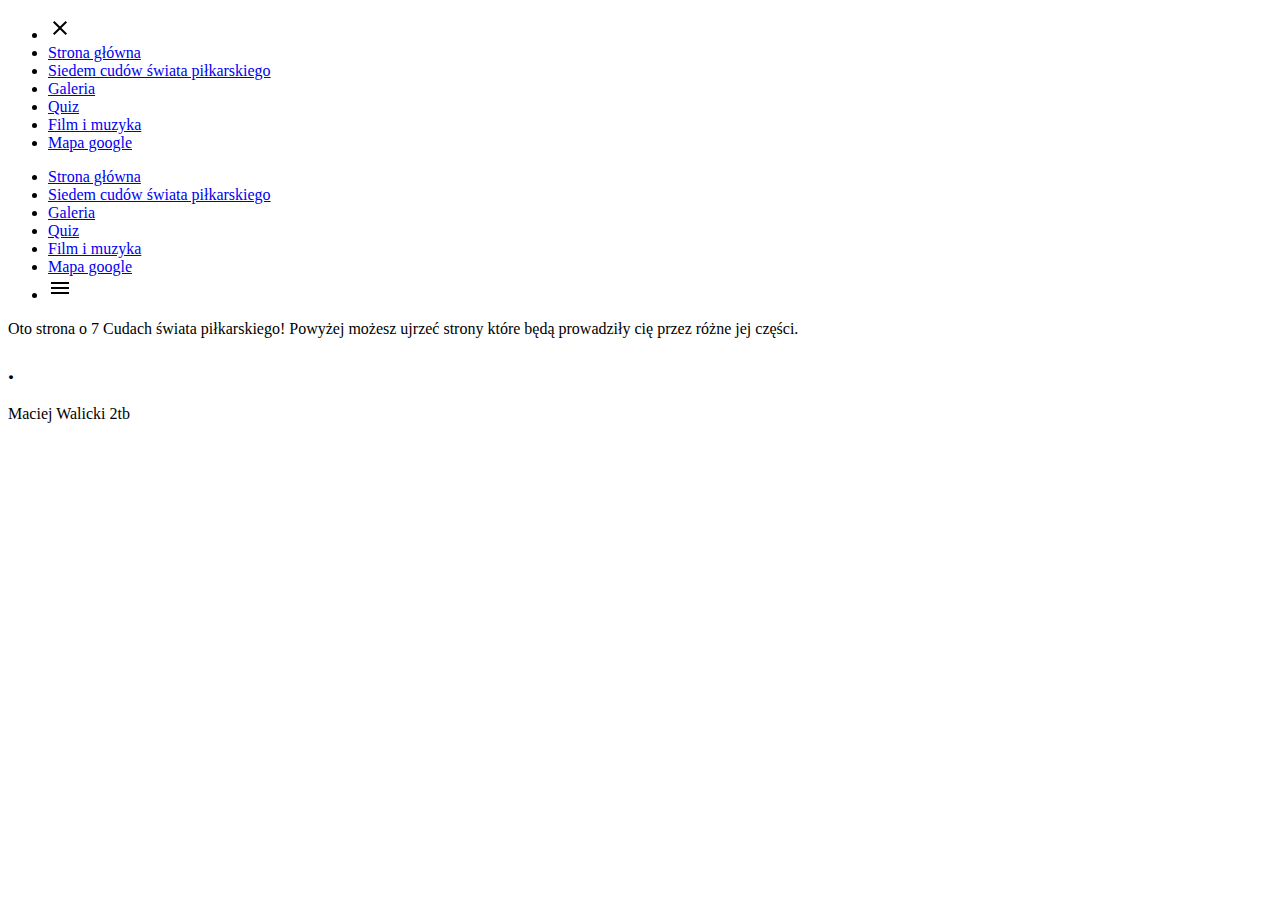
==== index.html @ be353317 "Add files via upload" ====
<!DOCTYPE html>
    <html lang="pl">
        <head> 
        <meta charset="UTF-8">
        <title>Strona główna</title>
        <link rel="stylesheet" type="text/css" href="Styl.css">
        </head>
        <Body>
            <div class="strona">
        <nav class="widoczne ukryte " >
            <ul class="bok bokBardzo" >
                <li onclick="ukryjBok()"  ><a href="#"><svg xmlns="http://www.w3.org/2000/svg" height="24px" viewBox="0 -960 960 960" width="24px" fill= "black"><path d="m256-200-56-56 224-224-224-224 56-56 224 224 224-224 56 56-224 224 224 224-56 56-224-224-224 224Z"/></svg></a></li>
                <li ><a href="Index.html">Strona główna</a></li>
                <li ><a href="siedemcudow.html">Siedem cudów świata piłkarskiego</a></li>
                <li ><a href="Galeria.html">Galeria</a></li>
                <li ><a href="quiz.html">Quiz</a></li>
                <li ><a href="filmmuzyka.html">Film i muzyka</a></li>
                <li > <a href="mapagoogle.html">Mapa google</a></li>



                    </ul>



            <ul >

                    <li  ><a href="Index.html">Strona główna</a></li>
                    <li class="zniknij"  ><a href="siedemcudow.html">Siedem cudów świata piłkarskiego</a></li>
                    <li class="zniknij"  ><a href="Galeria.html">Galeria</a></li>
                    <li  class="zniknij" ><a href="quiz.html">Quiz</a></li>
                    <li  class="zniknij" ><a href="filmmuzyka.html">Film i muzyka</a></li>
                    <li class="zniknij" ><a href="mapagoogle.html">Mapa google</a></li>
                    <li onclick="pokaBok()" class="x poka" ><a href="#"><svg xmlns="http://www.w3.org/2000/svg" height="24px" viewBox="0 -960 960 960" width="24px" fill="black"><path d="M120-240v-80h720v80H120Zm0-200v-80h720v80H120Zm0-200v-80h720v80H120Z"/></svg></a></li>
                </ul>
        </nav>

<main class="mejn tytul zniknij tablette"> Oto strona o 7 Cudach świata piłkarskiego!
    Powyżej możesz ujrzeć strony które będą prowadziły cię przez różne jej części.   </main>
<article class="artykul"><h2 class="x">.</h2></article>
<footer class="stopa">Maciej Walicki 2tb</footer>












</div>
        <script>

        function pokaBok(){
            const bok = document.querySelector('.bok')
            bok.style.display = 'flex'
        }
        function ukryjBok(){
              const bok = document.querySelector('.bok')
              bok.style.display = 'none'
        }

        </script>

        </Body>


        </html>
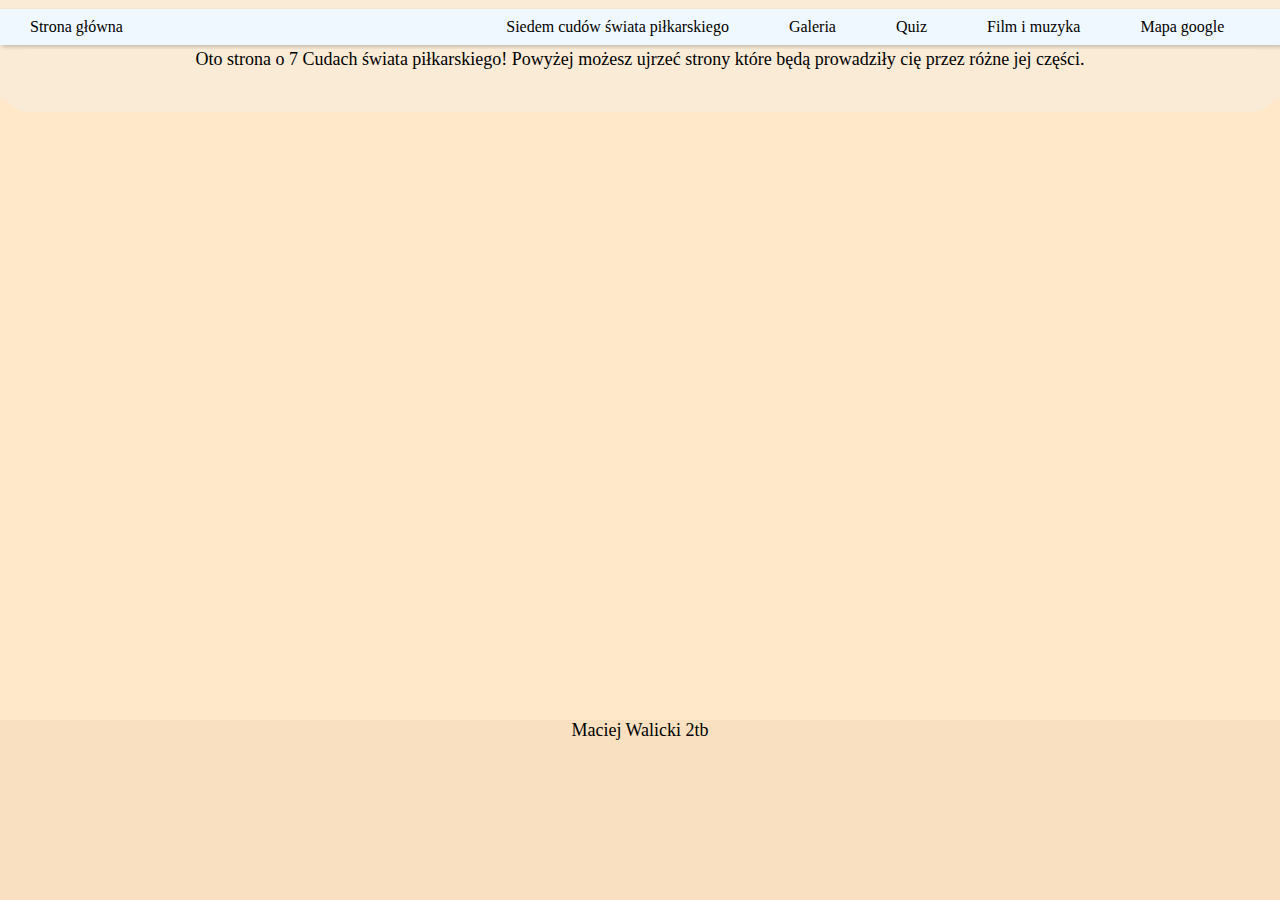
==== commit 27797da5: "Update index.html" ====
--- a/index.html
+++ b/index.html
@@ -3,7 +3,7 @@
         <head> 
         <meta charset="UTF-8">
         <title>Strona główna</title>
-        <link rel="stylesheet" type="text/css" href="Styl.css">
+        <link rel="stylesheet" type="text/css" href="styl.css">
         </head>
         <Body>
             <div class="strona">
@@ -68,4 +68,4 @@
         </Body>
 
 
-        </html>+        </html>
--- a/styl.css
+++ b/styl.css
@@ -0,0 +1,382 @@
+*{
+    padding:0;
+    margin:0;
+    
+    box-sizing: border-box;
+}
+
+.strona{
+    margin:auto;
+    width: 100%;
+    height: 100vh;
+    background-color: antiquewhite;
+}
+
+nav{
+    position: relative;
+    top:1vh;
+    background-color: aliceblue;
+
+    box-shadow: 2px 2px 4px rgba(0, 0, 0, 0.2);
+}
+nav li{
+    height: 4vh;
+}
+nav ul{width: 98%;
+    list-style:none;
+    display: flex;
+    justify-content: flex-end;
+    align-items: center;
+}
+nav a {
+    height: 100%;
+    padding: 0 30px;
+    text-decoration: none;
+    display: flex;
+    align-items: center;
+    color: black;
+}
+nav a:hover{
+    background-color: gray;
+}
+nav li:first-child{
+    margin-right: auto;
+}
+nav li:last-child{
+    margin-left: auto;
+}
+.bok{
+    position: fixed;
+    top: 0;
+    right: 0;
+    height: 100vh;
+    width: 250px;
+    
+    background-color: rgba(255, 255, 255, 0.2);
+    backdrop-filter: blur(10px);
+    box-shadow: -10px 0 10px rgba(0, 0, 0, 0.2);
+    display: none;
+    flex-direction: column;
+    align-items: flex-start;
+    justify-content: flex-start;
+
+}
+.bok li{
+    width: 100%;
+}
+.bok a{
+    width: 100%;
+}
+.ee{
+    color:black;
+}
+
+.ukryte{
+    display:none;
+}
+.widoczne{
+    display: flex;
+
+    animation: wiDoczne 2s ease forwards ;
+}
+
+.mejn{
+width: 100%;
+height: 7vh;
+background-color: antiquewhite;
+font-family: 'Gill Sans';
+color:black;
+text-align: center;
+font-size:large;
+position:relative;
+top:13px;
+border-radius: 30px;
+
+
+
+
+
+
+}
+.artykul{
+    width: 100%;
+    height: 69vh;
+    background-color: rgb(255, 232, 202);
+}
+.stopa{
+    width: 100%;
+    height: 20vh;
+    background-color: rgb(248, 224, 192);
+    font-family: 'Gill Sans';
+    color:black;
+text-align: center;
+font-size:large;
+}
+.x{
+    display: none;
+}
+
+
+
+
+@keyframes wiDoczne {
+
+    from {
+        opacity: 0;
+        font-weight: normal;
+    }
+    to {
+        opacity: 1;
+        font-weight: normal;
+    }
+
+}
+
+.tytul{
+    animation: tytul 4s ease forwards;
+}
+@keyframes tytul {
+    from {
+        border-radius: 0;
+    }
+    to{
+        transform:rotate(360deg);
+        border-radius: 30px;
+    }
+    
+}
+.kaka{
+    width: 30%;
+    position: absolute;
+    transform:translate(-50%, -50%) ;
+    top: 50%;
+    left: 50%;
+    overflow: hidden;
+    border: 20px solid seashell;
+    border-radius: 20px;
+    box-shadow: 10px 25px 30px rgba(0, 0, 0, 0.3) ;
+}
+.lakaka{
+    width: 100%;
+    display: flex;
+    animation: galeria 24s infinite;
+}
+@keyframes galeria {
+
+    0%{
+        transform:translateX(0);
+    }
+    12.5%{
+        transform:translateX(0);
+    }
+    
+    15%{
+        transform:translateX(-100%);
+    }
+    25%{
+        transform:translateX(-100%);
+    }
+
+
+    27.5%{
+        transform:translateX(-200%);
+    }
+    37.5%{
+        transform:translateX(-200%)
+    }
+
+    40%{
+        transform:translateX(-300%);
+    }
+
+    50%{
+        transform:translateX(-300%)
+    }
+
+    52.5%{
+        transform:translateX(-400%);
+    }
+
+    62.5%{
+        transform: translateX(-400%);
+    }
+
+    75%{
+        transform:translateX(-500%);
+    }
+
+    75%{
+        transform: translateX(-500%);
+    }
+    77.5%{
+        transform:translateX(-600%);
+    }
+    87.5%{
+        transform:translateX(-600%);
+    }
+    90%{
+        transform:translateX(-700%);
+    }
+    99.9999999999999999999999%{
+        transform:translateX(-700%);
+    }
+    100%{
+        transform:translateX(0);
+    }
+   
+}
+.iimg{
+    width: 100%;
+}
+h1{
+    position: relative;
+    top:2%;
+    color:rgb(216, 158, 83);
+}
+.xd{
+  
+    position:relative;
+    top:2%;
+    width: 400px; height: 300px;
+    align-items: center;
+    text-align: center;
+}
+.xdd{
+    position:relative;
+    top:3%;
+    text-align: center;
+    align-items: center;
+    
+}
+
+table {
+    font-family: arial, sans-serif;
+    border-collapse: collapse;
+    width: 30%;
+  }
+  
+  td, th {
+    border: 1px solid #000000;
+    text-align: left;
+    padding: 8px;
+  }
+  
+  tr:nth-child(even) {
+    background-color: #ffffff;
+  }
+  
+
+
+
+
+
+
+.da{
+    position: relative
+    ;
+top:3%;}
+
+
+
+
+@media  screen and  (max-width: 1200px){
+    nav li {
+        height: 30px;
+       
+    }
+    nav a {
+        height: 80%;
+        padding: 0 15px;
+        text-decoration: none;
+        display: flex;
+        align-items: center;
+        color:black
+    }
+
+    .tablette{
+        display: none;
+    }
+    
+
+    .kaka{
+
+        width: 45%;
+        position: absolute;
+        transform:translate(-50%, -50%) ;
+        top: 50%;
+        left: 50%;
+        overflow: hidden;
+        border: 20px solid seashell;
+        border-radius: 20px;
+        box-shadow: 10px 25px 30px rgba(0, 0, 0, 0.3) ;
+    }
+  
+     .poka{
+        display: flex;
+    }
+    .zniknij{
+        display: none;
+    }
+    }
+    
+@media screen and (max-width: 600px) {
+    .bokBardzo{
+        width: 100%;
+    }
+    nav a {
+        height: 70%;
+        padding: 0 10px;
+        text-decoration: none;
+        display: flex;
+        align-items: center;
+        color:black;
+    }
+    .zniknij{
+        display: none;
+    }
+    .zniknijj{
+        display: none;
+    }
+.poka{
+    display: flex;
+    text-align: center;
+}
+.kaka{
+
+    width: 80%;
+    position: absolute;
+    transform:translate(-50%, -50%) ;
+    top: 50%;
+    left: 50%;
+    overflow: hidden;
+    border: 20px solid seashell;
+    border-radius: 20px;
+    box-shadow: 10px 25px 30px rgba(0, 0, 0, 0.3) ;
+}
+.mejn{
+    width: 100%;
+    height: 7vh;
+    background-color: antiquewhite;
+    font-family: 'Gill Sans';
+    color:black;
+    text-align: center;
+    font-size:large;
+    position:relative;
+    top:13px;
+    border-radius: 30px;
+    
+    
+    
+    
+    
+    
+    }
+    h1{
+        position: relative;
+        top:2%;
+        color:black;
+    }
+    
+
+}
+
